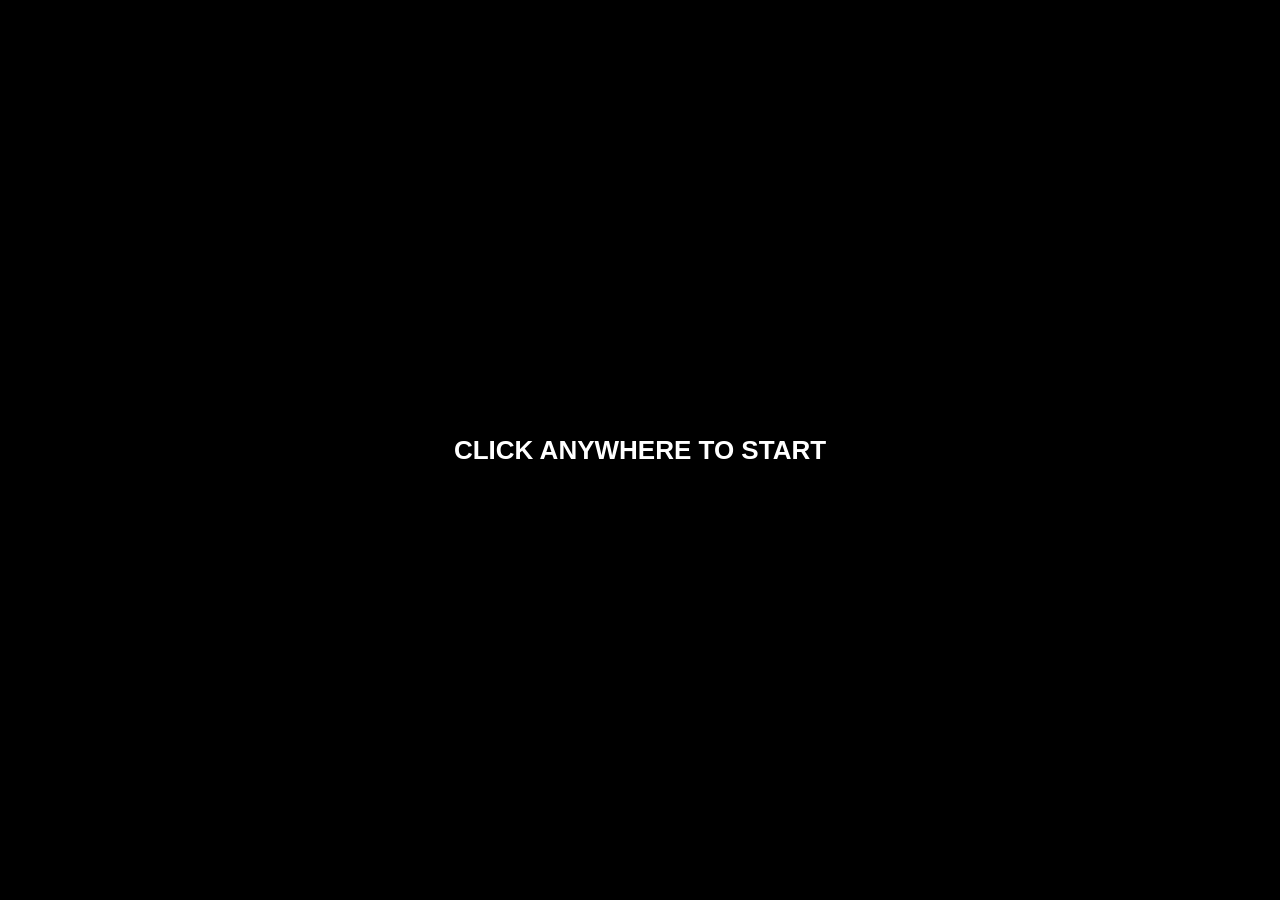
==== games/grow-a-garden.html @ 380838fc "new games" ====
<!DOCTYPE html>
<html lang="en">
<head>
<meta charset="UTF-8">
<title>School Work</title>
<link rel="icon" type="svg" href="https://upload.wikimedia.org/wikipedia/commons/thumb/1/19/Google_Classroom_Logo.svg/1024px-Google_Classroom_Logo.svg.png?20221017163738">
<link rel="stylesheet" href="../style.css">

<style>
  html, body {
    margin: 0;
    padding: 0;
    width: 100%;
    height: 100%;
    overflow: hidden;
    background: black;
  }

  iframe {
    width: 100%;
    height: 100%;
    border: none;
    display: block;
  }

  #clickOverlay {
    position: fixed;
    inset: 0;
    background: black;
    color: white;
    display: flex;
    justify-content: center;
    align-items: center;
    font: bold 26px Arial;
    cursor: pointer;
    z-index: 9999;
  }
</style>
</head>

<body>

<iframe 
    id="sandboxFrame"
    allow="accelerometer *; ambient-light-sensor *; autoplay *; camera *; clipboard-read *; clipboard-write *; encrypted-media *; fullscreen *; geolocation *; gyroscope *; magnetometer *; microphone *; midi *; payment *; picture-in-picture *; screen-wake-lock *; speaker *; sync-xhr *; usb *; web-share *; vibrate *; vr *"
    sandbox="allow-downloads allow-forms allow-modals allow-popups allow-popups-to-escape-sandbox allow-same-origin allow-scripts allow-top-navigation-by-user-activation allow-storage-access-by-user-activation"
    src="https://n-u5pscd6uy4lcpfcwo2ipxgqu5a4rzmsm5mbunqa-0lu-script.googleusercontent.com/userCodeAppPanel">
</iframe>

<div id="clickOverlay">
  CLICK ANYWHERE TO START
</div>

<script>
const overlay = document.getElementById("clickOverlay");

overlay.addEventListener("click", async () => {

  // Request fullscreen
  if (!document.fullscreenElement) {
    try {
      await document.documentElement.requestFullscreen();
    } catch(e) {}
  }

  // Remove overlay
  overlay.remove();

});
</script>

</body>
</html>
---- style.css ----
.games {
  display: grid;
  grid-template-columns: repeat(auto-fill, minmax(150px, 1fr));
  gap: 15px;
}

.card {
  border: #424242 2px solid;
  background: #222;
  padding: 20px;
  text-align: center;
  border-radius: 10px;
  color: white;
}

.card:hover {
  background: #000000;
  cursor: pointer;
}

body {
  background-color: #121212;
  color: white;
  font-family: Arial, sans-serif;
  margin: 0;
  padding: 20px;
}

h1 {
  text-align: center;
}

a {
  text-decoration: none;
  color: inherit;
}
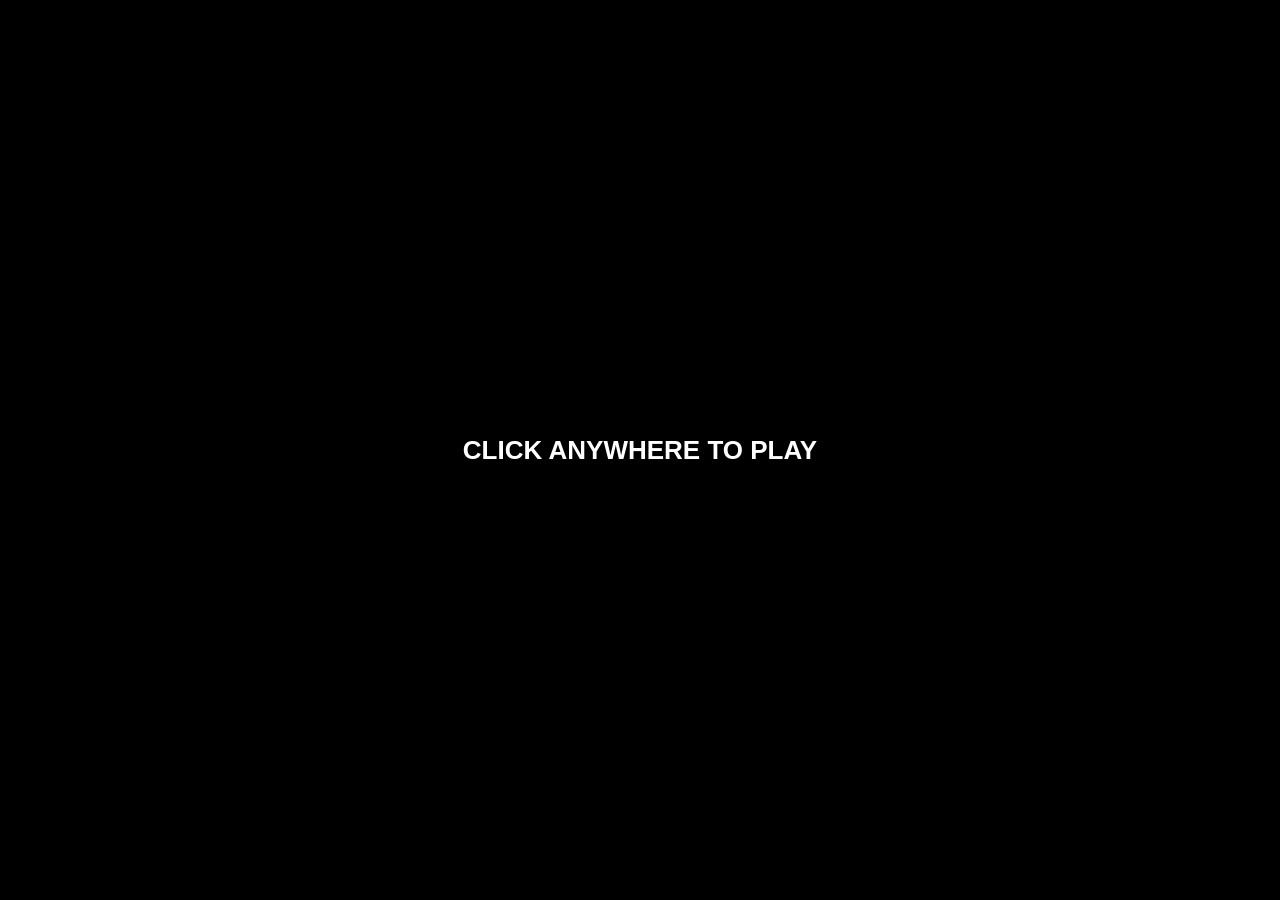
==== commit 9d7c8b87: "new game removed bad games" ====
--- a/games/grow-a-garden.html
+++ b/games/grow-a-garden.html
@@ -7,48 +7,48 @@
 <link rel="stylesheet" href="../style.css">
 
 <style>
-  html, body {
-    margin: 0;
-    padding: 0;
-    width: 100%;
-    height: 100%;
-    overflow: hidden;
-    background: black;
-  }
+html, body {
+  margin: 0;
+  padding: 0;
+  width: 100%;
+  height: 100%;
+  overflow: hidden;
+  background: black;
+}
 
-  iframe {
-    width: 100%;
-    height: 100%;
-    border: none;
-    display: block;
-  }
+iframe {
+  width: 100%;
+  height: 100%;
+  border: none;
+  display: block;
+}
 
-  #clickOverlay {
-    position: fixed;
-    inset: 0;
-    background: black;
-    color: white;
-    display: flex;
-    justify-content: center;
-    align-items: center;
-    font: bold 26px Arial;
-    cursor: pointer;
-    z-index: 9999;
-  }
+#clickOverlay {
+  position: fixed;
+  inset: 0;
+  background: black;
+  color: white;
+  display: flex;
+  align-items: center;
+  justify-content: center;
+  font: bold 26px Arial;
+  cursor: pointer;
+  z-index: 9999;
+}
 </style>
 </head>
 
 <body>
 
-<iframe 
-    id="sandboxFrame"
-    allow="accelerometer *; ambient-light-sensor *; autoplay *; camera *; clipboard-read *; clipboard-write *; encrypted-media *; fullscreen *; geolocation *; gyroscope *; magnetometer *; microphone *; midi *; payment *; picture-in-picture *; screen-wake-lock *; speaker *; sync-xhr *; usb *; web-share *; vibrate *; vr *"
-    sandbox="allow-downloads allow-forms allow-modals allow-popups allow-popups-to-escape-sandbox allow-same-origin allow-scripts allow-top-navigation-by-user-activation allow-storage-access-by-user-activation"
-    src="https://n-u5pscd6uy4lcpfcwo2ipxgqu5a4rzmsm5mbunqa-0lu-script.googleusercontent.com/userCodeAppPanel">
+<iframe
+  id="gameFrame"
+  sandbox="allow-same-origin allow-scripts allow-popups allow-forms allow-downloads allow-modals allow-top-navigation-by-user-activation allow-storage-access-by-user-activation"
+  allow="fullscreen *"
+  src="https://script.google.com/macros/s/AKfycbwK_YDMKEccZyVOz_fpe66G4Je4VyFPdT10OdaKpM699Utzbq41n2m6OXqAzpX0oqrLTA/exec">
 </iframe>
 
 <div id="clickOverlay">
-  CLICK ANYWHERE TO START
+  CLICK ANYWHERE TO PLAY
 </div>
 
 <script>
@@ -56,7 +56,7 @@
 
 overlay.addEventListener("click", async () => {
 
-  // Request fullscreen
+  // Enter fullscreen
   if (!document.fullscreenElement) {
     try {
       await document.documentElement.requestFullscreen();
